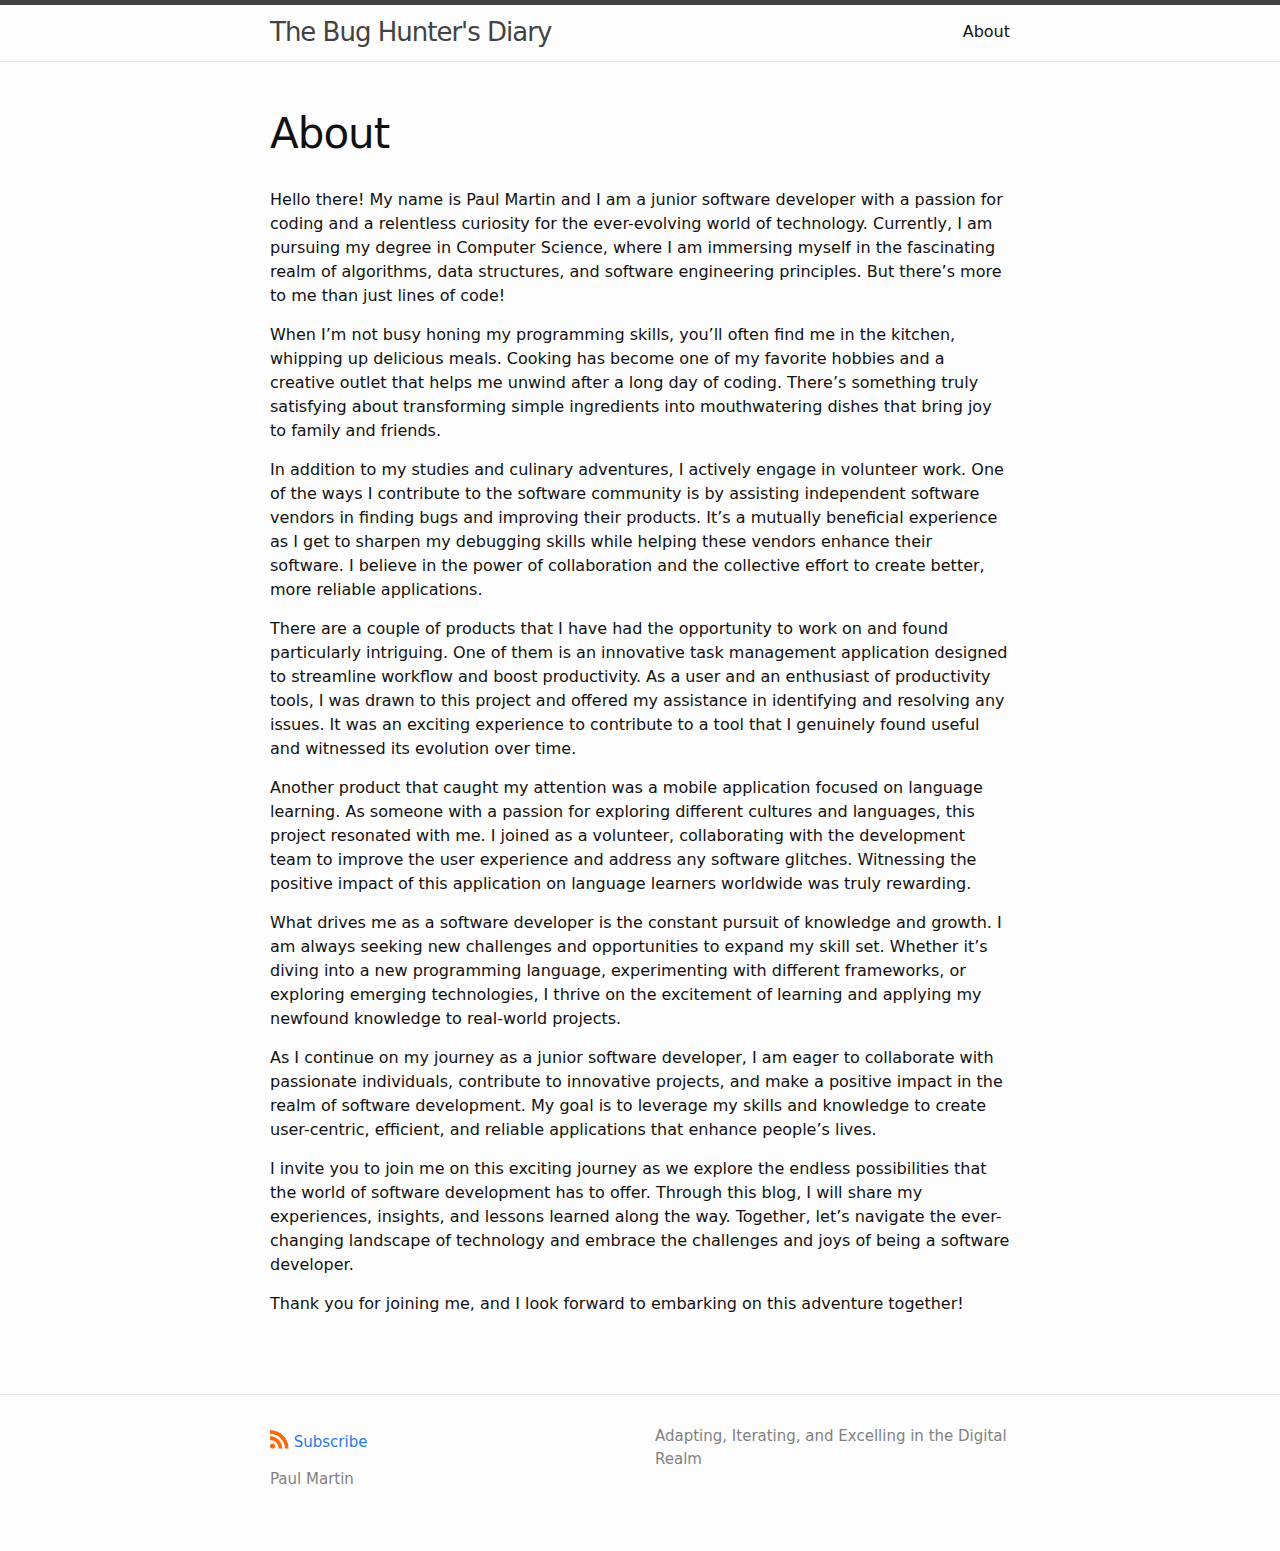
==== about/index.html @ 003a28db "commit" ====
<!DOCTYPE html>
<html lang="en"><head>
  <meta charset="utf-8">
  <meta http-equiv="X-UA-Compatible" content="IE=edge">
  <meta name="viewport" content="width=device-width, initial-scale=1"><!-- Begin Jekyll SEO tag v2.8.0 -->
<title>About | The Bug Hunter’s Diary</title>
<meta name="generator" content="Jekyll v4.3.2" />
<meta property="og:title" content="About" />
<meta name="author" content="Paul Martin" />
<meta property="og:locale" content="en_US" />
<meta name="description" content="Adapting, Iterating, and Excelling in the Digital Realm" />
<meta property="og:description" content="Adapting, Iterating, and Excelling in the Digital Realm" />
<link rel="canonical" href="https://diymambo1.github.io//about/" />
<meta property="og:url" content="https://diymambo1.github.io//about/" />
<meta property="og:site_name" content="The Bug Hunter’s Diary" />
<meta property="og:type" content="website" />
<meta name="twitter:card" content="summary" />
<meta property="twitter:title" content="About" />
<script type="application/ld+json">
{"@context":"https://schema.org","@type":"WebSite","author":{"@type":"Person","name":"Paul Martin","url":"https://diymambo1.github.io/about/"},"description":"Adapting, Iterating, and Excelling in the Digital Realm","headline":"About","name":"The Bug Hunter’s Diary","url":"https://diymambo1.github.io//about/"}</script>
<!-- End Jekyll SEO tag -->
<link rel="stylesheet" href="/assets/css/style.css"><link type="application/atom+xml" rel="alternate" href="https://diymambo1.github.io//feed.xml" title="The Bug Hunter&apos;s Diary" />
</head>
<body><header class="site-header">

  <div class="wrapper"><a class="site-title" rel="author" href="/">The Bug Hunter&#39;s Diary</a><nav class="site-nav">
        <input type="checkbox" id="nav-trigger" class="nav-trigger" />
        <label for="nav-trigger">
          <span class="menu-icon">
            <svg viewBox="0 0 18 15" width="18px" height="15px">
              <path d="M18,1.484c0,0.82-0.665,1.484-1.484,1.484H1.484C0.665,2.969,0,2.304,0,1.484l0,0C0,0.665,0.665,0,1.484,0 h15.032C17.335,0,18,0.665,18,1.484L18,1.484z M18,7.516C18,8.335,17.335,9,16.516,9H1.484C0.665,9,0,8.335,0,7.516l0,0 c0-0.82,0.665-1.484,1.484-1.484h15.032C17.335,6.031,18,6.696,18,7.516L18,7.516z M18,13.516C18,14.335,17.335,15,16.516,15H1.484 C0.665,15,0,14.335,0,13.516l0,0c0-0.82,0.665-1.483,1.484-1.483h15.032C17.335,12.031,18,12.695,18,13.516L18,13.516z"/>
            </svg>
          </span>
        </label>

        <div class="trigger"><a class="page-link" href="/about/">About</a></div>
      </nav></div>
</header>
<main class="page-content" aria-label="Content">
      <div class="wrapper">
        <article class="post">

  <header class="post-header">
    <h1 class="post-title">About</h1>
  </header>

  <div class="post-content">
    <p>Hello there! My name is Paul Martin and I am a junior software developer with a passion for coding and a relentless curiosity for the ever-evolving world of technology. Currently, I am pursuing my degree in Computer Science, where I am immersing myself in the fascinating realm of algorithms, data structures, and software engineering principles. But there’s more to me than just lines of code!</p>

<p>When I’m not busy honing my programming skills, you’ll often find me in the kitchen, whipping up delicious meals. Cooking has become one of my favorite hobbies and a creative outlet that helps me unwind after a long day of coding. There’s something truly satisfying about transforming simple ingredients into mouthwatering dishes that bring joy to family and friends.</p>

<p>In addition to my studies and culinary adventures, I actively engage in volunteer work. One of the ways I contribute to the software community is by assisting independent software vendors in finding bugs and improving their products. It’s a mutually beneficial experience as I get to sharpen my debugging skills while helping these vendors enhance their software. I believe in the power of collaboration and the collective effort to create better, more reliable applications.</p>

<p>There are a couple of products that I have had the opportunity to work on and found particularly intriguing. One of them is an innovative task management application designed to streamline workflow and boost productivity. As a user and an enthusiast of productivity tools, I was drawn to this project and offered my assistance in identifying and resolving any issues. It was an exciting experience to contribute to a tool that I genuinely found useful and witnessed its evolution over time.</p>

<p>Another product that caught my attention was a mobile application focused on language learning. As someone with a passion for exploring different cultures and languages, this project resonated with me. I joined as a volunteer, collaborating with the development team to improve the user experience and address any software glitches. Witnessing the positive impact of this application on language learners worldwide was truly rewarding.</p>

<p>What drives me as a software developer is the constant pursuit of knowledge and growth. I am always seeking new challenges and opportunities to expand my skill set. Whether it’s diving into a new programming language, experimenting with different frameworks, or exploring emerging technologies, I thrive on the excitement of learning and applying my newfound knowledge to real-world projects.</p>

<p>As I continue on my journey as a junior software developer, I am eager to collaborate with passionate individuals, contribute to innovative projects, and make a positive impact in the realm of software development. My goal is to leverage my skills and knowledge to create user-centric, efficient, and reliable applications that enhance people’s lives.</p>

<p>I invite you to join me on this exciting journey as we explore the endless possibilities that the world of software development has to offer. Through this blog, I will share my experiences, insights, and lessons learned along the way. Together, let’s navigate the ever-changing landscape of technology and embrace the challenges and joys of being a software developer.</p>

<p>Thank you for joining me, and I look forward to embarking on this adventure together!</p>

  </div>

</article>

      </div>
    </main><footer class="site-footer h-card">
  <data class="u-url" href="/"></data>

  <div class="wrapper">

    <div class="footer-col-wrapper">
      <div class="footer-col">
        <p class="feed-subscribe">
          <a href="https://diymambo1.github.io//feed.xml">
            <svg class="svg-icon orange">
              <use xlink:href="/assets/minima-social-icons.svg#rss"></use>
            </svg><span>Subscribe</span>
          </a>
        </p>
        <ul class="contact-list">
          <li class="p-name">Paul Martin</li>
          
        </ul>
      </div>
      <div class="footer-col">
        <p>Adapting, Iterating, and Excelling in the Digital Realm
</p>
      </div>
    </div>

    <div class="social-links"><ul class="social-media-list"></ul>
</div>

  </div>

</footer>
</body>

</html>
---- assets/css/style.css ----
.highlight .c {
  color: #998;
  font-style: italic;
}
.highlight .err {
  color: #a61717;
  background-color: #e3d2d2;
}
.highlight .k {
  font-weight: bold;
}
.highlight .o {
  font-weight: bold;
}
.highlight .cm {
  color: #998;
  font-style: italic;
}
.highlight .cp {
  color: #999;
  font-weight: bold;
}
.highlight .c1 {
  color: #998;
  font-style: italic;
}
.highlight .cs {
  color: #999;
  font-weight: bold;
  font-style: italic;
}
.highlight .gd {
  color: #000;
  background-color: #fdd;
}
.highlight .gd .x {
  color: #000;
  background-color: #faa;
}
.highlight .ge {
  font-style: italic;
}
.highlight .gr {
  color: #a00;
}
.highlight .gh {
  color: #999;
}
.highlight .gi {
  color: #000;
  background-color: #dfd;
}
.highlight .gi .x {
  color: #000;
  background-color: #afa;
}
.highlight .go {
  color: #888;
}
.highlight .gp {
  color: #555;
}
.highlight .gs {
  font-weight: bold;
}
.highlight .gu {
  color: #aaa;
}
.highlight .gt {
  color: #a00;
}
.highlight .kc {
  font-weight: bold;
}
.highlight .kd {
  font-weight: bold;
}
.highlight .kp {
  font-weight: bold;
}
.highlight .kr {
  font-weight: bold;
}
.highlight .kt {
  color: #458;
  font-weight: bold;
}
.highlight .m {
  color: #099;
}
.highlight .s {
  color: #d14;
}
.highlight .na {
  color: #008080;
}
.highlight .nb {
  color: #0086B3;
}
.highlight .nc {
  color: #458;
  font-weight: bold;
}
.highlight .no {
  color: #008080;
}
.highlight .ni {
  color: #800080;
}
.highlight .ne {
  color: #900;
  font-weight: bold;
}
.highlight .nf {
  color: #900;
  font-weight: bold;
}
.highlight .nn {
  color: #555;
}
.highlight .nt {
  color: #000080;
}
.highlight .nv {
  color: #008080;
}
.highlight .ow {
  font-weight: bold;
}
.highlight .w {
  color: #bbb;
}
.highlight .mf {
  color: #099;
}
.highlight .mh {
  color: #099;
}
.highlight .mi {
  color: #099;
}
.highlight .mo {
  color: #099;
}
.highlight .sb {
  color: #d14;
}
.highlight .sc {
  color: #d14;
}
.highlight .sd {
  color: #d14;
}
.highlight .s2 {
  color: #d14;
}
.highlight .se {
  color: #d14;
}
.highlight .sh {
  color: #d14;
}
.highlight .si {
  color: #d14;
}
.highlight .sx {
  color: #d14;
}
.highlight .sr {
  color: #009926;
}
.highlight .s1 {
  color: #d14;
}
.highlight .ss {
  color: #990073;
}
.highlight .bp {
  color: #999;
}
.highlight .vc {
  color: #008080;
}
.highlight .vg {
  color: #008080;
}
.highlight .vi {
  color: #008080;
}
.highlight .il {
  color: #099;
}

html {
  font-size: 16px;
}

/**
 * Reset some basic elements
 */
body, h1, h2, h3, h4, h5, h6,
p, blockquote, pre, hr,
dl, dd, ol, ul, figure {
  margin: 0;
  padding: 0;
}

/**
 * Basic styling
 */
body {
  font: 400 16px/1.5 -apple-system, system-ui, BlinkMacSystemFont, "Segoe UI", "Segoe UI Emoji", "Segoe UI Symbol", "Apple Color Emoji", Roboto, Helvetica, Arial, sans-serif;
  color: #111111;
  background-color: #fdfdfd;
  -webkit-text-size-adjust: 100%;
  -webkit-font-feature-settings: "kern" 1;
  -moz-font-feature-settings: "kern" 1;
  -o-font-feature-settings: "kern" 1;
  font-feature-settings: "kern" 1;
  font-kerning: normal;
  display: flex;
  min-height: 100vh;
  flex-direction: column;
  overflow-wrap: break-word;
}

/**
 * Set `margin-bottom` to maintain vertical rhythm
 */
h1, h2, h3, h4, h5, h6,
p, blockquote, pre,
ul, ol, dl, figure,
.highlight {
  margin-bottom: 15px;
}

hr {
  margin-top: 30px;
  margin-bottom: 30px;
}

/**
 * `main` element
 */
main {
  display: block; /* Default value of `display` of `main` element is 'inline' in IE 11. */
}

/**
 * Images
 */
img {
  max-width: 100%;
  vertical-align: middle;
}

/**
 * Figures
 */
figure > img {
  display: block;
}

figcaption {
  font-size: 14px;
}

/**
 * Lists
 */
ul, ol {
  margin-left: 30px;
}

li > ul,
li > ol {
  margin-bottom: 0;
}

/**
 * Headings
 */
h1, h2, h3, h4, h5, h6 {
  font-weight: 400;
}

/**
 * Links
 */
a {
  color: #2a7ae2;
  text-decoration: none;
}
a:visited {
  color: #1756a9;
}
a:hover {
  color: #111111;
  text-decoration: underline;
}
.social-media-list a:hover, .pagination a:hover {
  text-decoration: none;
}
.social-media-list a:hover .username, .pagination a:hover .username {
  text-decoration: underline;
}

/**
 * Blockquotes
 */
blockquote {
  color: #828282;
  border-left: 4px solid #e8e8e8;
  padding-left: 15px;
  font-size: 1.125rem;
  font-style: italic;
}
blockquote > :last-child {
  margin-bottom: 0;
}
blockquote i, blockquote em {
  font-style: normal;
}

/**
 * Code formatting
 */
pre,
code {
  font-family: "Menlo", "Inconsolata", "Consolas", "Roboto Mono", "Ubuntu Mono", "Liberation Mono", "Courier New", monospace;
  font-size: 0.9375em;
  border: 1px solid #e8e8e8;
  border-radius: 3px;
  background-color: #eeeeff;
}

code {
  padding: 1px 5px;
}

pre {
  padding: 8px 12px;
  overflow-x: auto;
}
pre > code {
  border: 0;
  padding-right: 0;
  padding-left: 0;
}

.highlight {
  border-radius: 3px;
  background: #eeeeff;
}
.highlighter-rouge .highlight {
  background: #eeeeff;
}

/**
 * Wrapper
 */
.wrapper {
  max-width: calc(800px - (30px));
  margin-right: auto;
  margin-left: auto;
  padding-right: 15px;
  padding-left: 15px;
}
@media screen and (min-width: 800px) {
  .wrapper {
    max-width: calc(800px - (30px * 2));
    padding-right: 30px;
    padding-left: 30px;
  }
}

/**
 * Clearfix
 */
.wrapper:after {
  content: "";
  display: table;
  clear: both;
}

/**
 * Icons
 */
.orange {
  color: #f66a0a;
}

.grey {
  color: #828282;
}

.svg-icon {
  width: 1.25em;
  height: 1.25em;
  display: inline-block;
  fill: currentColor;
  vertical-align: text-bottom;
}

/**
 * Tables
 */
table {
  margin-bottom: 30px;
  width: 100%;
  text-align: left;
  color: #3f3f3f;
  border-collapse: collapse;
  border: 1px solid #e8e8e8;
}
table tr:nth-child(even) {
  background-color: #f7f7f7;
}
table th, table td {
  padding: 10px 15px;
}
table th {
  background-color: #f0f0f0;
  border: 1px solid #e0e0e0;
}
table td {
  border: 1px solid #e8e8e8;
}
@media screen and (max-width: 800px) {
  table {
    display: block;
    overflow-x: auto;
    -webkit-overflow-scrolling: touch;
    -ms-overflow-style: -ms-autohiding-scrollbar;
  }
}

/**
 * Site header
 */
.site-header {
  border-top: 5px solid #424242;
  border-bottom: 1px solid #e8e8e8;
  min-height: 55.95px;
  line-height: 54px;
  position: relative;
}

.site-title {
  font-size: 1.625rem;
  font-weight: 300;
  letter-spacing: -1px;
  margin-bottom: 0;
  float: left;
}
@media screen and (max-width: 600px) {
  .site-title {
    padding-right: 45px;
  }
}
.site-title, .site-title:visited {
  color: #424242;
}

.site-nav {
  position: absolute;
  top: 9px;
  right: 15px;
  background-color: #fdfdfd;
  border: 1px solid #e8e8e8;
  border-radius: 5px;
  text-align: right;
}
.site-nav .nav-trigger {
  display: none;
}
.site-nav .menu-icon {
  float: right;
  width: 36px;
  height: 26px;
  line-height: 0;
  padding-top: 10px;
  text-align: center;
}
.site-nav .menu-icon > svg path {
  fill: #424242;
}
.site-nav label[for=nav-trigger] {
  display: block;
  float: right;
  width: 36px;
  height: 36px;
  z-index: 2;
  cursor: pointer;
}
.site-nav input ~ .trigger {
  clear: both;
  display: none;
}
.site-nav input:checked ~ .trigger {
  display: block;
  padding-bottom: 5px;
}
.site-nav .page-link {
  color: #111111;
  line-height: 1.5;
  display: block;
  padding: 5px 10px;
  margin-left: 20px;
}
.site-nav .page-link:not(:last-child) {
  margin-right: 0;
}
@media screen and (min-width: 600px) {
  .site-nav {
    position: static;
    float: right;
    border: none;
    background-color: inherit;
  }
  .site-nav label[for=nav-trigger] {
    display: none;
  }
  .site-nav .menu-icon {
    display: none;
  }
  .site-nav input ~ .trigger {
    display: block;
  }
  .site-nav .page-link {
    display: inline;
    padding: 0;
    margin-left: auto;
  }
  .site-nav .page-link:not(:last-child) {
    margin-right: 20px;
  }
}

/**
 * Site footer
 */
.site-footer {
  border-top: 1px solid #e8e8e8;
  padding: 30px 0;
}

.footer-heading {
  font-size: 1.125rem;
  margin-bottom: 15px;
}

.feed-subscribe .svg-icon {
  padding: 5px 5px 2px 0;
}

.contact-list,
.social-media-list,
.pagination {
  list-style: none;
  margin-left: 0;
}

.footer-col-wrapper,
.social-links {
  font-size: 0.9375rem;
  color: #828282;
}

.footer-col {
  margin-bottom: 15px;
}

.footer-col-1,
.footer-col-2 {
  width: calc(50% - (30px / 2));
}

.footer-col-3 {
  width: calc(100% - (30px / 2));
}

@media screen and (min-width: 800px) {
  .footer-col-1 {
    width: calc(35% - (30px / 2));
  }
  .footer-col-2 {
    width: calc(20% - (30px / 2));
  }
  .footer-col-3 {
    width: calc(45% - (30px / 2));
  }
}
@media screen and (min-width: 600px) {
  .footer-col-wrapper {
    display: flex;
  }
  .footer-col {
    width: calc(100% - (30px / 2));
    padding: 0 15px;
  }
  .footer-col:first-child {
    padding-right: 15px;
    padding-left: 0;
  }
  .footer-col:last-child {
    padding-right: 0;
    padding-left: 15px;
  }
}
/**
 * Page content
 */
.page-content {
  padding: 3em 0;
  flex: 1 0 auto;
}

.page-heading {
  font-size: 2rem;
}

.post-list-heading {
  font-size: 1.75rem;
}

.post-list {
  margin-left: 0;
  list-style: none;
}
.post-list > li {
  margin-bottom: 30px;
}

.post-meta {
  font-size: 14px;
  color: #828282;
}

.post-link {
  display: block;
  font-size: 1.5rem;
}

/**
 * Posts
 */
.post-header {
  margin-bottom: 30px;
}

.post-title,
.post-content h1 {
  font-size: 2.625rem;
  letter-spacing: -1px;
  line-height: 1.15;
}
@media screen and (min-width: 800px) {
  .post-title,
  .post-content h1 {
    font-size: 2.625rem;
  }
}

.post-content {
  margin-bottom: 30px;
}
.post-content h1, .post-content h2, .post-content h3, .post-content h4, .post-content h5, .post-content h6 {
  margin-top: 30px;
}
.post-content h2 {
  font-size: 1.5rem;
}
@media screen and (min-width: 800px) {
  .post-content h2 {
    font-size: 1.5rem;
  }
}
.post-content h3 {
  font-size: 1.375rem;
}
@media screen and (min-width: 800px) {
  .post-content h3 {
    font-size: 1.625rem;
  }
}
.post-content h4 {
  font-size: 1.25rem;
}
.post-content h5 {
  font-size: 1.125rem;
}
.post-content h6 {
  font-size: 1.0625rem;
}

.social-media-list, .pagination {
  display: table;
  margin: 0 auto;
}
.social-media-list li, .pagination li {
  float: left;
  margin: 5px 10px 5px 0;
}
.social-media-list li:last-of-type, .pagination li:last-of-type {
  margin-right: 0;
}
.social-media-list li a, .pagination li a {
  display: block;
  padding: 10px 12px;
  border: 1px solid #e8e8e8;
}
.social-media-list li a:hover, .pagination li a:hover {
  border-color: #dbdbdb;
}

/**
 * Pagination navbar
 */
.pagination {
  margin-bottom: 30px;
}
.pagination li a, .pagination li div {
  min-width: 41px;
  text-align: center;
  box-sizing: border-box;
}
.pagination li div {
  display: block;
  padding: 7.5px;
  border: 1px solid transparent;
}
.pagination li div.pager-edge {
  color: #e8e8e8;
  border: 1px dashed;
}

/**
 * Grid helpers
 */
@media screen and (min-width: 800px) {
  .one-half {
    width: calc(50% - (30px / 2));
  }
}
.nav {
  position: relative;
  display: grid;
  gap: 1.85em 3em;
  grid-template-columns: 1fr;
  border-top: 1px solid #e8e8e8;
  padding-top: 2em;
  margin-top: 4em;
}

@media screen and (min-width: 800px) {
  .nav {
    grid-template-columns: 1fr 1fr;
  }
}
.nav:before {
  content: "READ MORE";
  position: absolute;
  top: -2px;
  left: 50%;
  transform: translate(-50%, -50%);
  color: #828282;
  padding: 0 0.5em;
  background-color: #fdfdfd;
}

.nav .item h4 {
  font-size: 1.1em;
  font-weight: bold;
  text-decoration: none;
}

.nav .item .post-meta {
  margin-bottom: 0.25em;
}

.nav .item > *:last-child {
  padding-bottom: 0;
  margin-bottom: 0;
}

/*# sourceMappingURL=style.css.map */
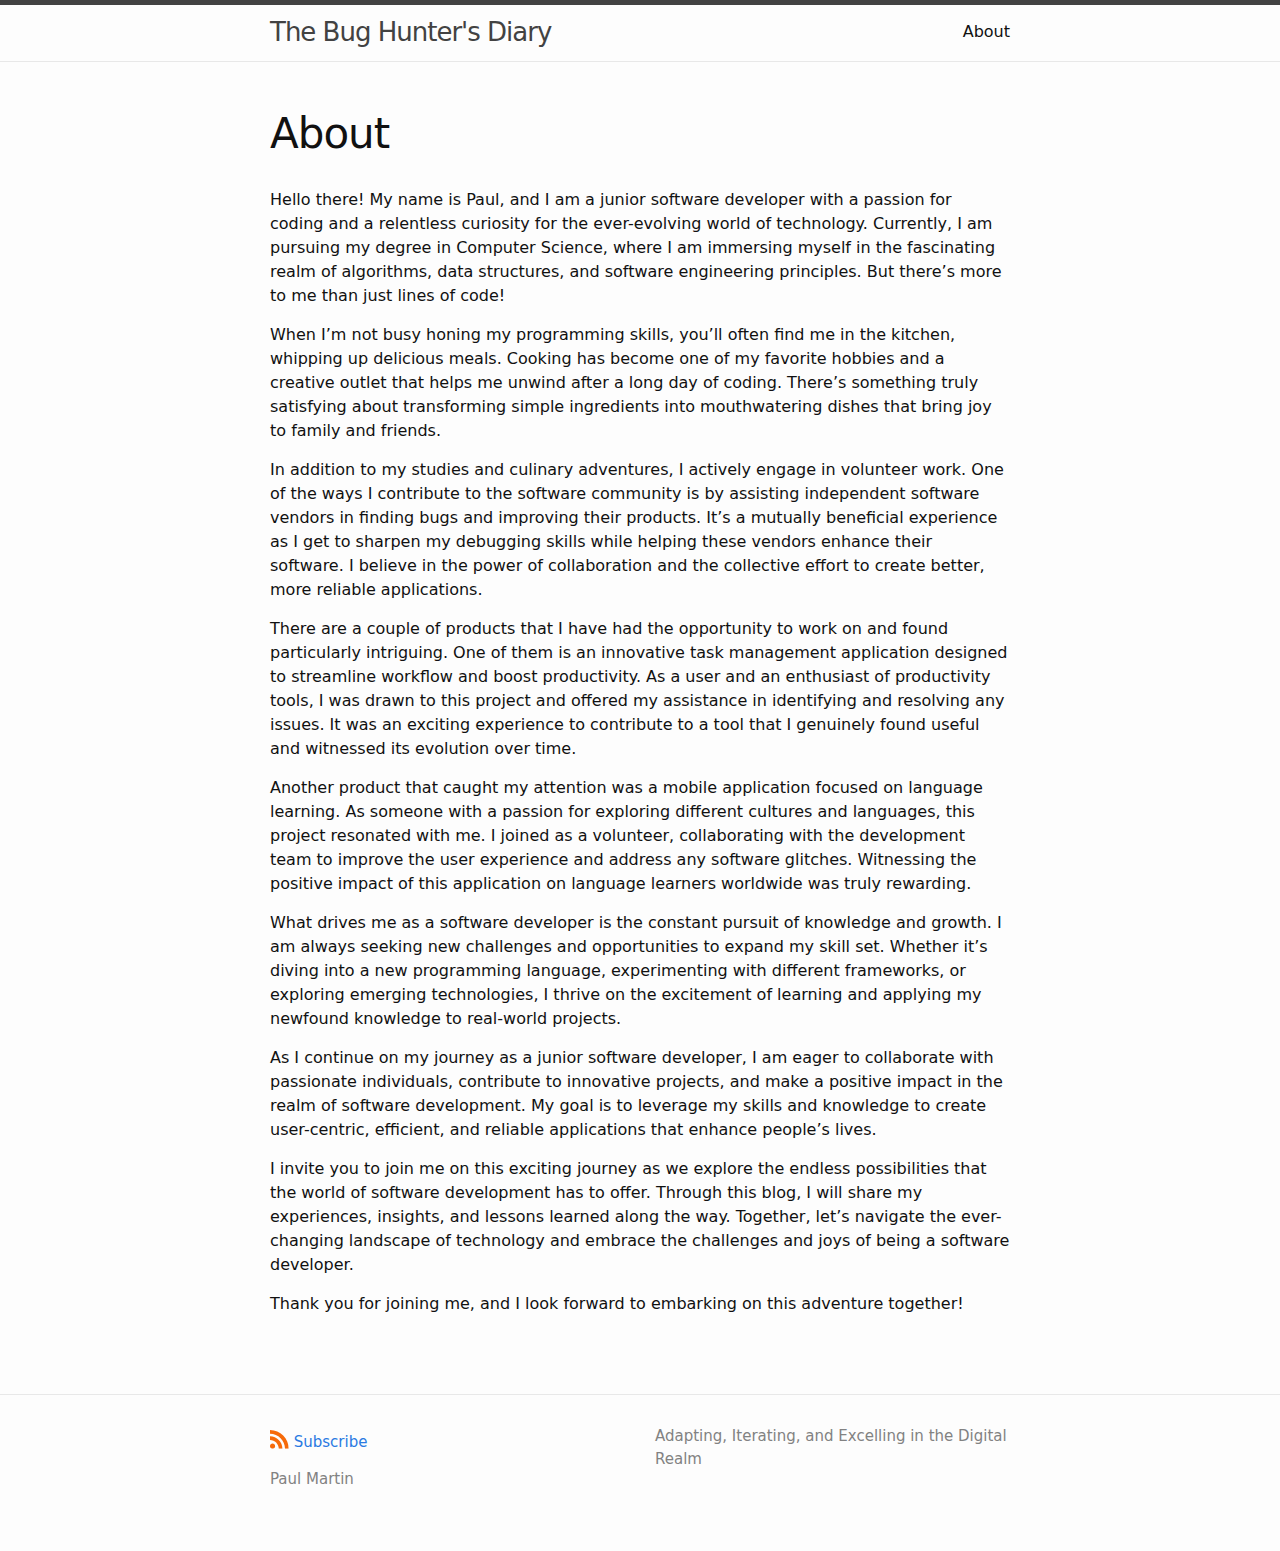
==== commit 5d867529: "commit" ====
--- a/about/index.html
+++ b/about/index.html
@@ -45,7 +45,7 @@
   </header>
 
   <div class="post-content">
-    <p>Hello there! My name is Paul Martin and I am a junior software developer with a passion for coding and a relentless curiosity for the ever-evolving world of technology. Currently, I am pursuing my degree in Computer Science, where I am immersing myself in the fascinating realm of algorithms, data structures, and software engineering principles. But there’s more to me than just lines of code!</p>
+    <p>Hello there! My name is Paul, and I am a junior software developer with a passion for coding and a relentless curiosity for the ever-evolving world of technology. Currently, I am pursuing my degree in Computer Science, where I am immersing myself in the fascinating realm of algorithms, data structures, and software engineering principles. But there’s more to me than just lines of code!</p>
 
 <p>When I’m not busy honing my programming skills, you’ll often find me in the kitchen, whipping up delicious meals. Cooking has become one of my favorite hobbies and a creative outlet that helps me unwind after a long day of coding. There’s something truly satisfying about transforming simple ingredients into mouthwatering dishes that bring joy to family and friends.</p>
 
